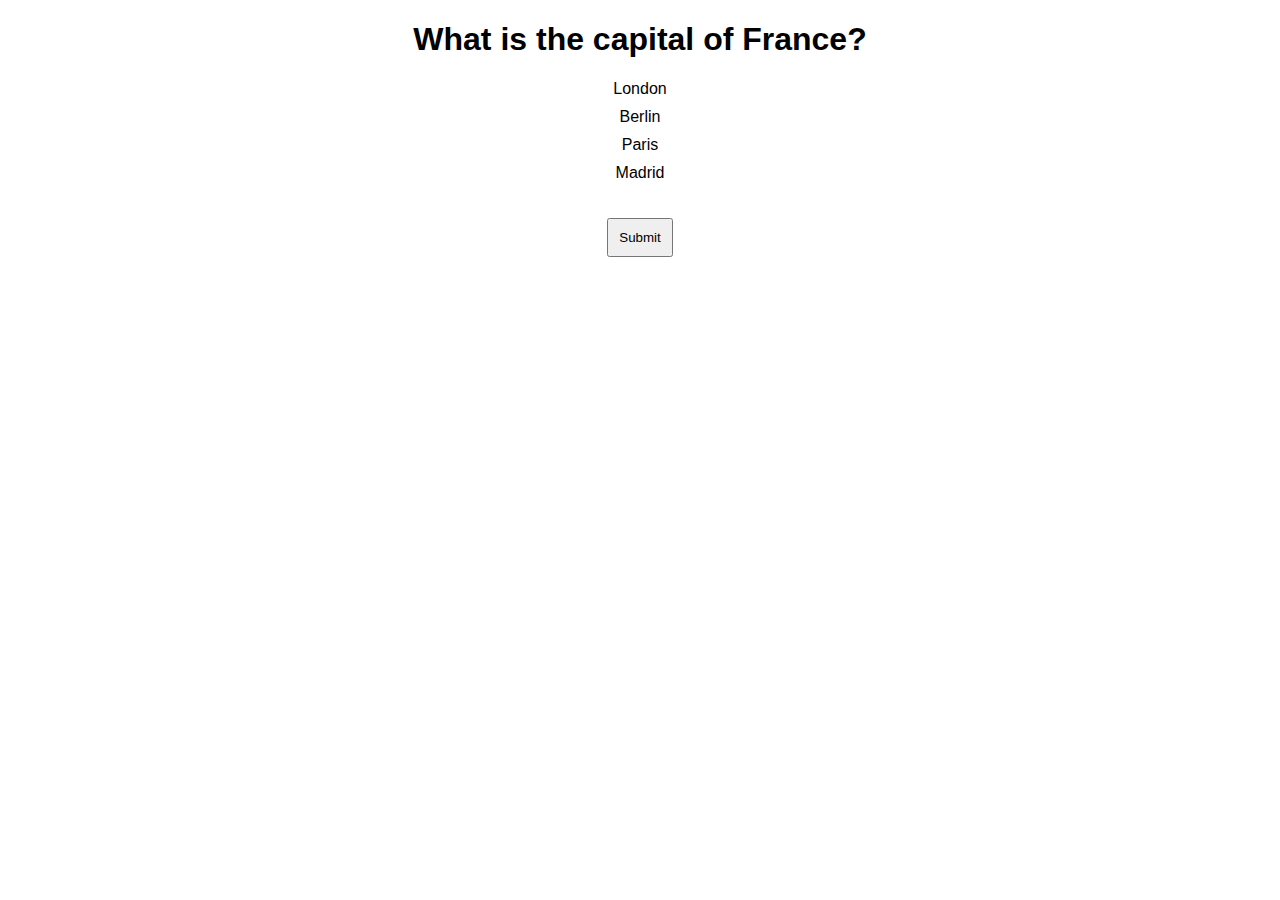
==== js/quiz/quiz.html @ 27299957 "my changes" ====
<!DOCTYPE html>
<html lang="en">
<head>
  <meta charset="UTF-8">
  <meta name="viewport" content="width=device-width, initial-scale=1.0">
  <link rel="stylesheet" href="quiz.css">
  <title>Quiz App</title>
</head>
<body>
  <div id="quiz-container">
    <h1 id="question"></h1>
    <ul id="options" type="radio"></ul>
    <button id="submit-btn">Submit</button>
    <div id="result"></div>
  </div>
  <script src="quiz.js"></script>
</body>
</html>
---- js/quiz/quiz.css ----
body {
  font-family: 'Arial', sans-serif;
  text-align: center;
  margin: 20px;
}

#quiz-container {
  max-width: 600px;
  margin: auto;
}

#options {
  list-style: none;
  padding: 0;
}

li {
  margin: 10px 0;
}

#submit-btn {
  padding: 10px;
  margin-top: 20px;
  cursor: pointer;
}

#result {
  margin-top: 20px;
  font-weight: bold;
}
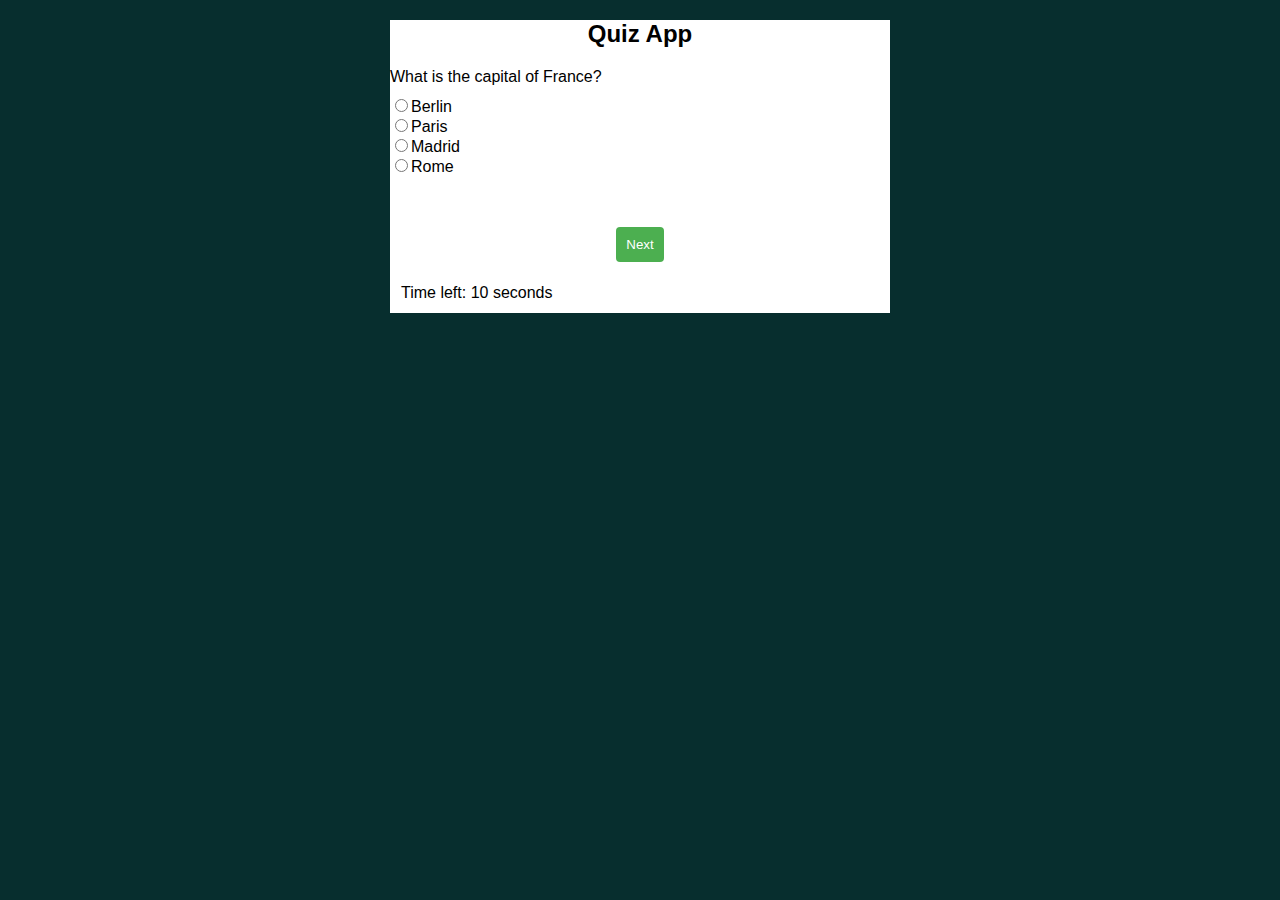
==== commit 32837f8d: "changes" ====
--- a/js/quiz/quiz.html
+++ b/js/quiz/quiz.html
@@ -6,13 +6,18 @@
   <link rel="stylesheet" href="quiz.css">
   <title>Quiz App</title>
 </head>
-<body>
-  <div id="quiz-container">
-    <h1 id="question"></h1>
-    <ul id="options" type="radio"></ul>
-    <button id="submit-btn">Submit</button>
-    <div id="result"></div>
+<body><div id="quiz-container">
+  <h2 class="head">Quiz App</h2 class="head">
+  <div id="question-container" class="question"></div>
+  <div id="options-container" class="options"></div>
+  <div class="score">
+    <h2 class="showScore"></h2>
+  <button onclick="nextQuestion()">Next</button>
+</div>
+  <div id="feedback">
+    <button onclick="Feedbakbtn()">feedback</button>
   </div>
+</div>
   <script src="quiz.js"></script>
 </body>
-</html>
+</html>--- a/js/quiz/quiz.css
+++ b/js/quiz/quiz.css
@@ -1,30 +1,52 @@
+/* quiz.css */
+
 body {
-  font-family: 'Arial', sans-serif;
-  text-align: center;
-  margin: 20px;
+  background-color: rgb(7,46,46);
+  font-family: Arial, sans-serif;
+  /* padding: 11px; */
+  /* margin: 20px; */
 }
 
 #quiz-container {
-  max-width: 600px;
-  margin: auto;
+  max-width: 500px;
+  margin: 0 auto;background-color: #fff;
+}
+.head{
+  text-align: center;
+}
+.question {
+  margin-bottom: 10px;
 }
 
-#options {
-  list-style: none;
-  padding: 0;
+.options {
+  margin-bottom: 20px;
 }
 
-li {
-  margin: 10px 0;
+/* .score {
+  text-align: center;
+  margin-top: 20px;
+} */
+
+.showScore {
+  color: #333;
 }
 
-#submit-btn {
+.score{
+  text-align: center;
+  padding: 11px;
+}
+#feedback{
+  padding: 11px; 
+}
+button {
   padding: 10px;
-  margin-top: 20px;
+  background-color: #4caf50;
+  color: white;
+  border: none;
+  border-radius: 4px;
   cursor: pointer;
 }
 
-#result {
-  margin-top: 20px;
-  font-weight: bold;
+button:hover {
+  background-color: #45a049;
 }
